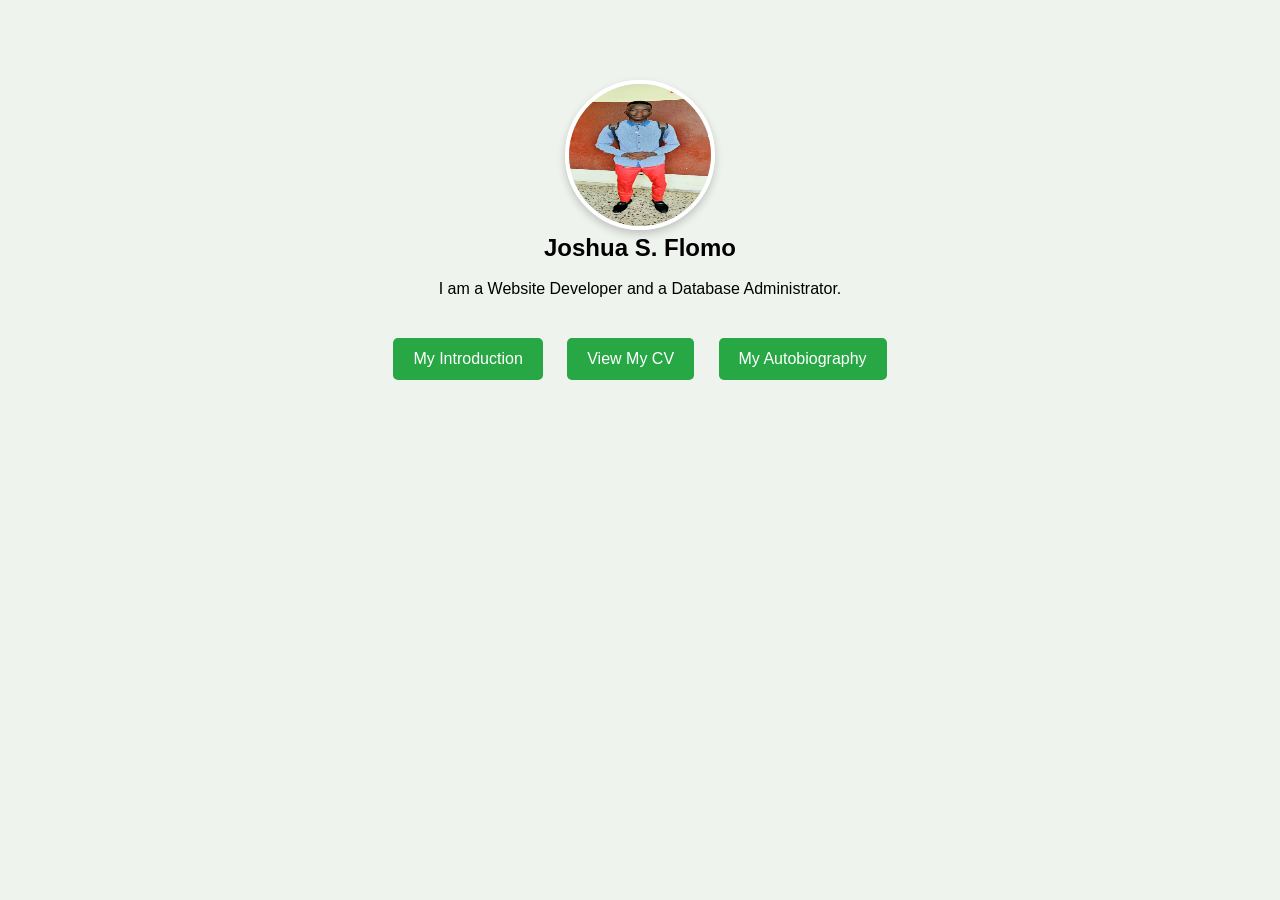
==== index.html @ 8ea465c7 "Add files via upload" ====
<!DOCTYPE html>
<html>
    <head>
        <title> My Personal Website </title>
        <link rel="stylesheet" href="style.css">
    </head>
    <body>

        
        <!-- adding home section-->

         <section id="Home" class="section active">
            <div class="Profile">
                <img src="My Photo.jpg" alt="Joshusa S. Flomo" class="Profile-img">
                <h1> Joshua S. Flomo </h1><br>
                <p>I am a Website Developer and a Database Administrator.</p>
            </div>




            <div class="button-group">
                <button onclick="showSection('Intro')">My Introduction</button>
                <button onclick="showSection('CV')">View My CV</button>
                <button onclick="showSection('Bio')">My Autobiography</button>
            </div>
         </section>




         <!-- adding Introduction sections -->

         <section id="Intro" class="section">
            <h1>MY INTRODUCTION</h1>
            <p>
                I am Joshua S. Flomo attending the University of Liberia studying Website Development, Networking, Database Management.
            </p>
            <button onclick="showSection('Home')"> Back to Home </button>
         </section>




         <section id="CV" class="section">
            <h1>MY CV</h1>
            <h3>Work Experience</h3>
            <p>
                Work as Teacher at the University of Liberia.
            </p>
            <hr>
            <button onclick="showSection('Home')"> Back to Home</button>
         </section>





         <section id="Bio" class="section">
            <h1>MY AUTOBIOGRAPHY</h1>
            <p>
                My name is Joshua S. Flomo. I was born unto the union of Mr. & Mrs. Flomo. I was born on January 23, 2003 in Gbarnga 
                City, Bong County-Republic of Liberia at the Dumbar Hospital in Gbarnga at the precise hour of 7:30AM Sunday morning.
            </p>
            <button onclick="showSection('Home')">Back to Home</button>
            </section>




         
        <script src="script.js"></script>
    </body>
</html>
---- style.css ----
* {
    margin: 0;
    padding: 0;
    box-sizing: border-box;
}

body {
    font-family: Arial, sans-serif;
    background: #eff3ee;
}

.nav {
    background: white;
    padding: 15px;
    text-align: center;
    position: fixed;
    width: 100%;
    top: 0;
}

.nav button {
    background: #007bff;
    color: white;
    border: none;
    padding: 10px 15px;
    margin: 0 5px;
    cursor: pointer;
    border-radius: 5px;

}

.section {
    display: none;
    padding: 80px 20px 40px;
    max-width: 800px;
    margin: 0 auto;
}

.section.active {
    display: block;
}

.Profile {
    text-align: center;
    margin-bottom: 30px;
}

.Profile-img {
    width: 150px;
    height: 150px;
    border-radius: 50%;
    border: 4px solid white;
    box-shadow: 0 4px 8px rgba(0,0,0,0.2);
}

.button-group {
text-align: center;
}

.button-group button {
    background: #28a745;
    color: white;
    border: none;
    padding: 12px 20px;
    margin: 10px;
    cursor: pointer;
    border-radius: 5px;
    font-size: 16px;

}

section button {
    border: none;
    background-color: orange;
    cursor: pointer;
    font-size: 18px;
    
}
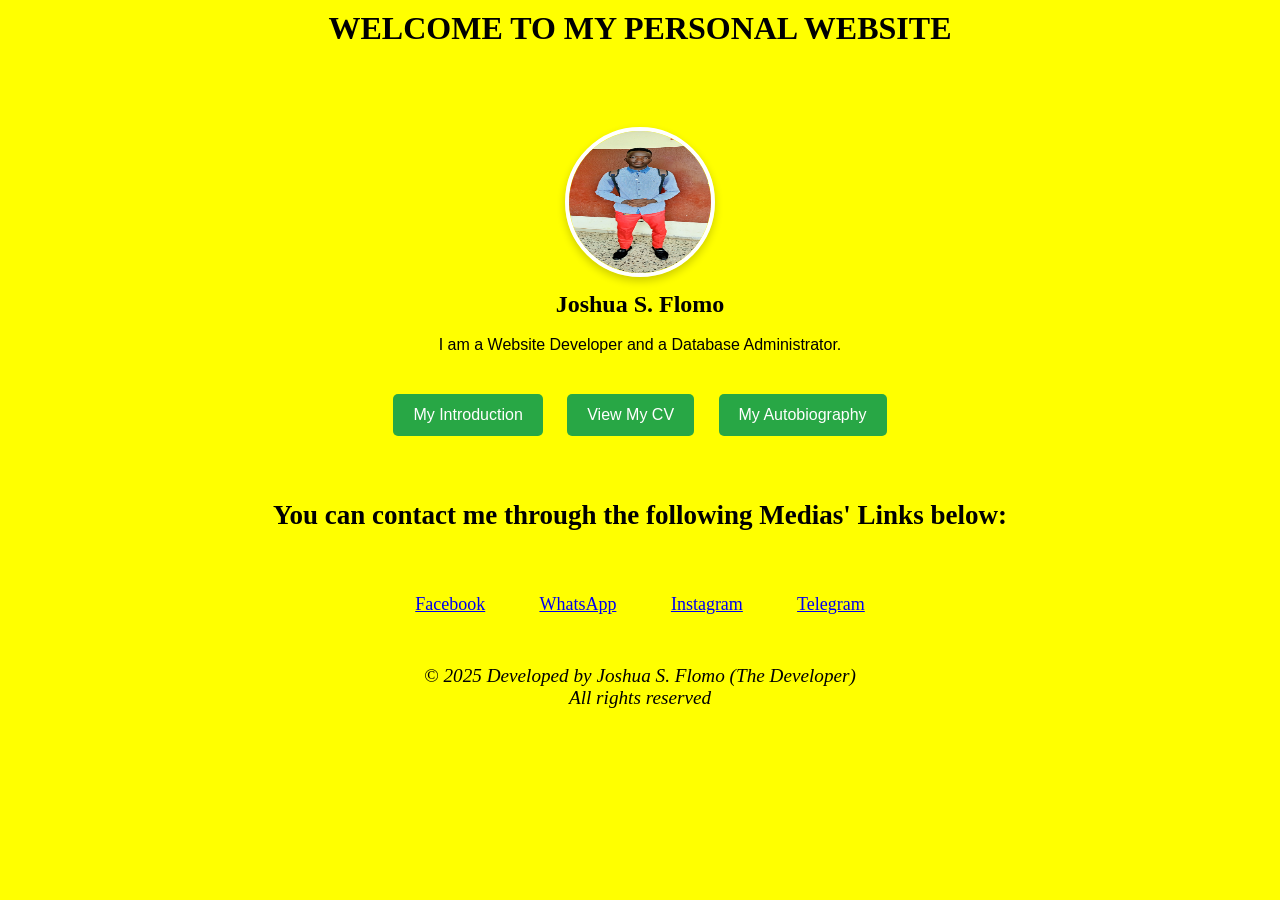
==== commit 1f94c43b: "Add files via upload" ====
--- a/index.html
+++ b/index.html
@@ -6,7 +6,7 @@
     </head>
     <body>
 
-        
+        <h1>WELCOME TO MY PERSONAL WEBSITE</h1>
         <!-- adding home section-->
 
          <section id="Home" class="section active">
@@ -24,7 +24,26 @@
                 <button onclick="showSection('CV')">View My CV</button>
                 <button onclick="showSection('Bio')">My Autobiography</button>
             </div>
-         </section>
+            <br><br><br>
+
+            <section class="social-media-contact">
+        <h2>You can contact me through the following Medias' Links below:</h2>
+        <div class="icon-links"> <br><br><br>
+            <a href="https://www.facebook.com/joshua.flomo.378">Facebook</a>
+            <a href="https://wa.me/231888479275">WhatsApp</a>
+            <a href="https://www.instagram.com/joshua.s.flomo">Instagram</a>
+            <a href="https://t.me/joshua_s_flomo">Telegram</a>
+           
+        </div>
+    </section>
+
+        <footer>
+        <section class="footer">
+            <p>&copy; 2025 Developed by Joshua S. Flomo (The Developer)</p>
+            <p>All rights reserved</p>
+        </section>
+        </footer>
+    </section>
 
 
 
@@ -32,10 +51,16 @@
          <!-- adding Introduction sections -->
 
          <section id="Intro" class="section">
-            <h1>MY INTRODUCTION</h1>
+            <h1>MY INTRODUCTION</h1> <hr><br><hr><br>
             <p>
-                I am Joshua S. Flomo attending the University of Liberia studying Website Development, Networking, Database Management.
-            </p>
+                Hello! My name is <h2>Joshua S. Flomo.</h2> <br>
+                I am a Student / Creative Designer / Website Developer / Database
+                Administrator and also reading Networking at the University of Liberia with a strong passion for Technology, 
+                Learning and Inovation. I enjoy developing my skills in Website Development, Database Management and Networking and 
+                I am always eager to explore new opportunities that help me grow personally and professionally. 
+                My goal is to build a successful career in Tech, inspire others become a leader in my field, and etc. <br><br>
+                <h2>Welcome to my personal space - I'm excited to share my journey with you!</h2>
+            </p> <br><br>
             <button onclick="showSection('Home')"> Back to Home </button>
          </section>
 
@@ -43,12 +68,42 @@
 
 
          <section id="CV" class="section">
-            <h1>MY CV</h1>
-            <h3>Work Experience</h3>
+            <h1>MY CV</h1> <hr><br><hr><br>
+            <h2>Personal Details</h2>
             <p>
-                Work as Teacher at the University of Liberia.
-            </p>
-            <hr>
+                Name: -------------------------------------------------------- Joshua S. Flomo <br>
+                Date of Birth: ----------------------------------------------- January 23, 2003 <br>
+                Place of Birth: ---------------------------------------------- Gbarnga City, Bong County <br>
+                Sex: ---------------------------------------------------------- Male <br>
+                Nationality: ------------------------------------------------ Liberian <br>
+                Marital status: -------------------------------------------- Single <br>
+                Contact: ---------------------------------------------------- +231880051024/+231770007035 <hr><br> 
+                <hr>
+                <h2>Education/Achievement</h2>
+                2023 to present ------------------ University of Liberia, Monrovia, Liberia. <br>
+                2021/2022 ------------------------ High School Diploma, Dolokelen Gboveh High School <br>
+                2021/2022 ------------------------ 2nd Valedictorian, Dolokelen Gboveh High School, Bong County <br>
+                2021/2022 ------------------------ General Secretary, Dolokelen Gboveh High School, Bong County <br>
+                2020/2021 ------------------------ Deputy General Secretary, Dolokelen Gboveh High School, Bong County <br> 
+                2019/2020 ------------------------ Asist. General Secretary, Dolokelen Gboveh High School, Bong County <br>
+                2019 ------------------------------- 1st WAEC student, John Flomo Bakalu, Bong County <br>
+                2016 ------------------------------- Computer School (YMCA) Bong County <hr><br>
+                <hr>
+                <h2>Job Experience (qualification)</h2>
+                2022/2023 ---------------- Work as Registrar, Biana Memorial Elem. & Junior High School, Bong County <br>	
+                2022/2023 ---------------- Work as Math Teacher, Biana Memorial Elem. & Junior High School, Bong County	<br>
+                2023 ----------------------- Work as polling staff (NEC) Liberia, Bong County Balamah Town <hr><br>
+                <hr>
+                <h2>References</h2>
+                1.	D. Tonnonla Sengbey 
+                Cell#: +231886405804 <br>
+                2.	Charles P. Gondoun
+                Cell#: +231886212742 <br>
+                3.	Patricia A. Jackson 
+                Cell#: +231881743931
+                <br><hr><br><hr><br>
+                <h2>Welcome to my Personal Website</h2>
+            </p> <br>
             <button onclick="showSection('Home')"> Back to Home</button>
          </section>
 
@@ -57,18 +112,32 @@
 
 
          <section id="Bio" class="section">
-            <h1>MY AUTOBIOGRAPHY</h1>
+            <h1>MY AUTOBIOGRAPHY</h1> <hr><br><hr><br>
             <p>
                 My name is Joshua S. Flomo. I was born unto the union of Mr. & Mrs. Flomo. I was born on January 23, 2003 in Gbarnga 
-                City, Bong County-Republic of Liberia at the Dumbar Hospital in Gbarnga at the precise hour of 7:30AM Sunday morning.
-            </p>
+                City, Bong County-Republic of Liberia at the Dumbar Hospital in Gbarnga at the precise hour of 7:30AM Sunday Morning.
+                <br><br>
+                I began my education at the John Flomo Bakalu Elementary & Junior High School in Gbarnga City, Bong County where 
+                I discovered my interest in learning Computer Science. As I continued to the Dolokelen Gboveh High School in Gbarnga
+                City, Bong County, I faced challenges and achievements that strengthened my confidence and direction in life. These experiences helped me realize my
+                passion for becoming an IT (Information Technology) Student.
+                <br><br>
+                Over the years, I have developed skills in Website Development, Networking, Database Management and I continue to
+                work hard to improve myself. I enjoy being around Computer and I believe that every new experience teaches me 
+                something valuable.
+                <br><br>
+                Today, I am focused on building a strong foundation for my future. My goal is to become a professional IT (Information 
+                Technology) specialist, and I am committed to putting in the effort needed to achieve it. I am grateful to God 
+                for my journey so far, and I look forward to creating more opportunities for growth, learning and success. <br><br>
+                <h2>Welcome to my Personal Website</h2>
+
+            </p><br>
             <button onclick="showSection('Home')">Back to Home</button>
             </section>
 
 
 
 
-         
         <script src="script.js"></script>
     </body>
 </html>
--- a/style.css
+++ b/style.css
@@ -6,7 +6,7 @@
 
 body {
     font-family: Arial, sans-serif;
-    background: #eff3ee;
+    background: yellow;
 }
 
 .nav {
@@ -71,8 +71,32 @@
 
 section button {
     border: none;
-    background-color: orange;
+    background-color: greenyellow;
     cursor: pointer;
     font-size: 18px;
     
+}
+
+.social-media-contact {
+text-align: center;
+font-family: 'Times New Roman', Times, serif;
+font-size: large;
+}
+
+.footer {
+    text-align: center;
+    font-style: italic;
+    font-size: larger;
+    font-family: 'Times New Roman', Times, serif;
+    margin-top: 50px;
+}
+
+.icon-links {
+word-spacing: 50px;
+}
+
+h1 {
+text-align: center;
+font-family: 'Times New Roman', Times, serif;
+margin-top: 10px;
 }
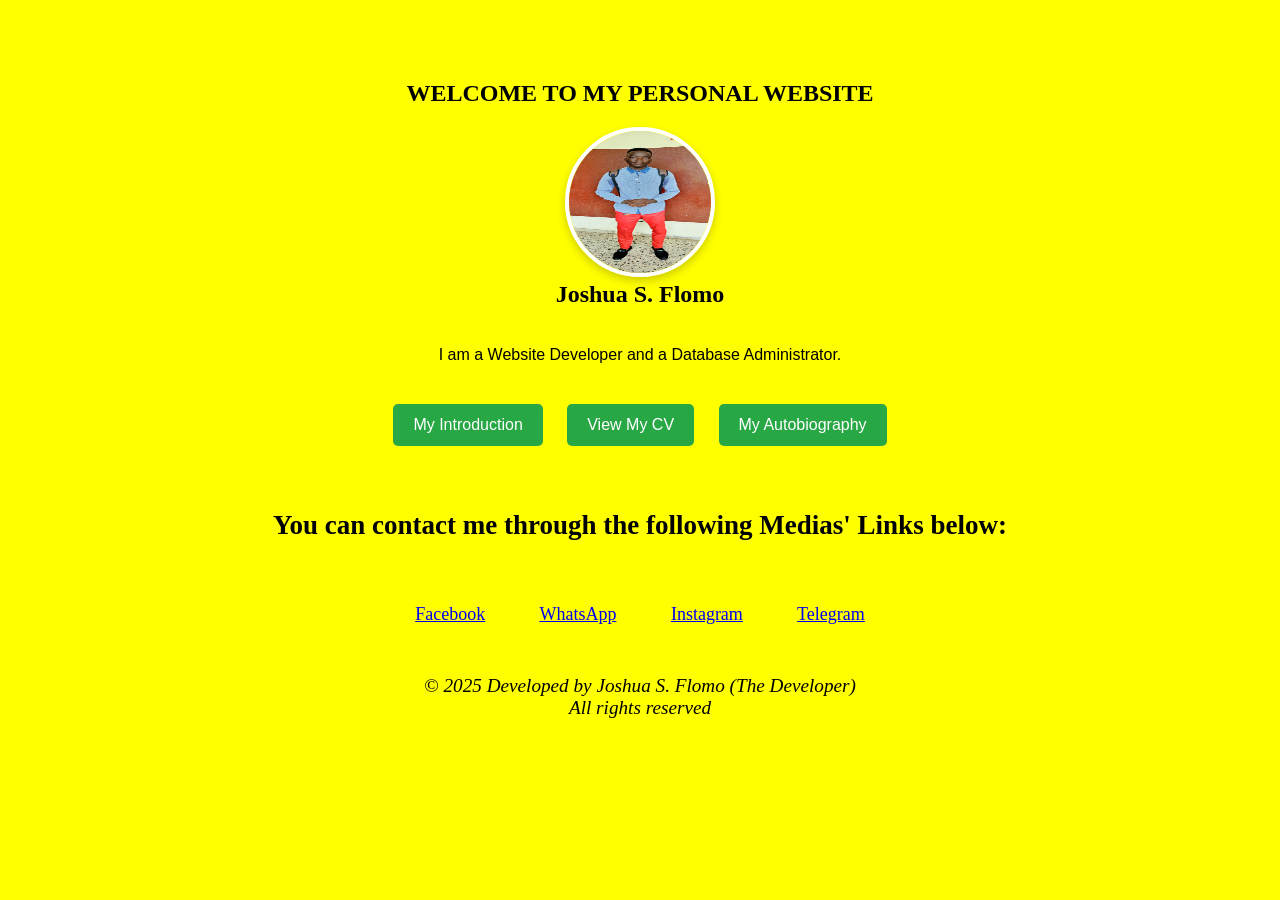
==== commit 58412058: "Add files via upload" ====
--- a/index.html
+++ b/index.html
@@ -1,16 +1,18 @@
 <!DOCTYPE html>
 <html>
     <head>
+        <meta charset="UTF-8">
+        <meta name="viewport" content="width=device-width, initial-scale=1.0">
         <title> My Personal Website </title>
         <link rel="stylesheet" href="style.css">
     </head>
     <body>
 
-        <h1>WELCOME TO MY PERSONAL WEBSITE</h1>
         <!-- adding home section-->
 
          <section id="Home" class="section active">
             <div class="Profile">
+                <h1>WELCOME TO MY PERSONAL WEBSITE</h1>
                 <img src="My Photo.jpg" alt="Joshusa S. Flomo" class="Profile-img">
                 <h1> Joshua S. Flomo </h1><br>
                 <p>I am a Website Developer and a Database Administrator.</p>
--- a/style.css
+++ b/style.css
@@ -98,5 +98,5 @@
 h1 {
 text-align: center;
 font-family: 'Times New Roman', Times, serif;
-margin-top: 10px;
+margin-bottom: 20px;
 }
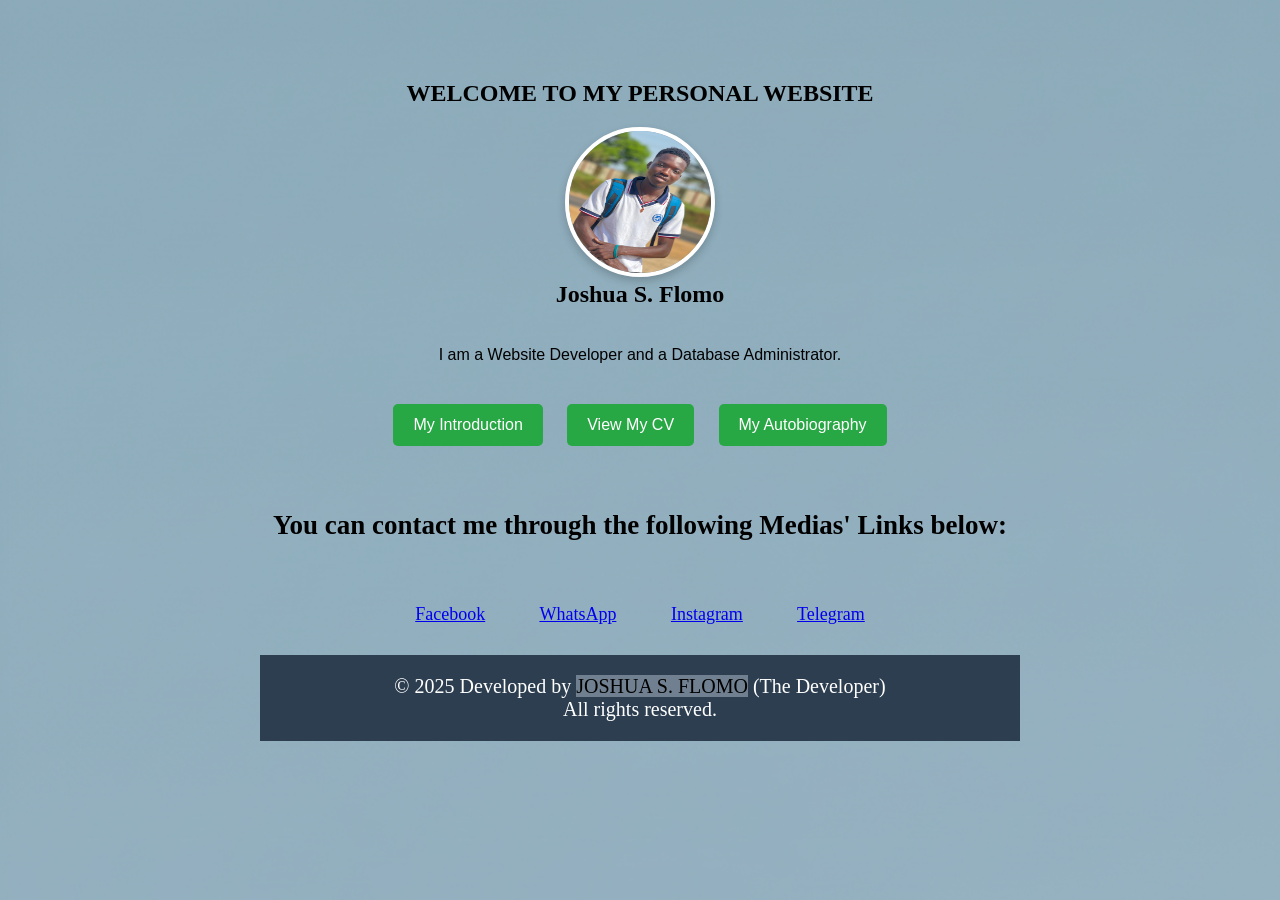
==== commit 06c93c76: "Add files via upload" ====
--- a/index.html
+++ b/index.html
@@ -4,6 +4,7 @@
         <meta charset="UTF-8">
         <meta name="viewport" content="width=device-width, initial-scale=1.0">
         <title> My Personal Website </title>
+        <link rel="shortcut icon" href="./My Photo.jpg" type="image/x-icon">
         <link rel="stylesheet" href="style.css">
     </head>
     <body>
@@ -13,7 +14,7 @@
          <section id="Home" class="section active">
             <div class="Profile">
                 <h1>WELCOME TO MY PERSONAL WEBSITE</h1>
-                <img src="My Photo.jpg" alt="Joshusa S. Flomo" class="Profile-img">
+                <img src="developer.jpg" alt="Joshusa S. Flomo" class="Profile-img">
                 <h1> Joshua S. Flomo </h1><br>
                 <p>I am a Website Developer and a Database Administrator.</p>
             </div>
@@ -41,8 +42,8 @@
 
         <footer>
         <section class="footer">
-            <p>&copy; 2025 Developed by Joshua S. Flomo (The Developer)</p>
-            <p>All rights reserved</p>
+            <p>&copy; 2025 Developed by <span>JOSHUA S. FLOMO</span> (The Developer)</p>
+            <p>All rights reserved.</p>
         </section>
         </footer>
     </section>
--- a/style.css
+++ b/style.css
@@ -6,7 +6,10 @@
 
 body {
     font-family: Arial, sans-serif;
-    background: yellow;
+    background-image: url(color.jpg);
+    background-position: center;
+    background-size: cover;
+    background-attachment: fixed;
 }
 
 .nav {
@@ -84,11 +87,14 @@
 }
 
 .footer {
+    background: #2c3e50;
+    color: white;
+    padding: 20px 100px;
     text-align: center;
-    font-style: italic;
-    font-size: larger;
     font-family: 'Times New Roman', Times, serif;
-    margin-top: 50px;
+    font-size: 20px;
+    margin-top: 30px;
+    
 }
 
 .icon-links {
@@ -99,4 +105,9 @@
 text-align: center;
 font-family: 'Times New Roman', Times, serif;
 margin-bottom: 20px;
+}
+
+span {
+    background-color: slategray;
+    color: black;
 }
